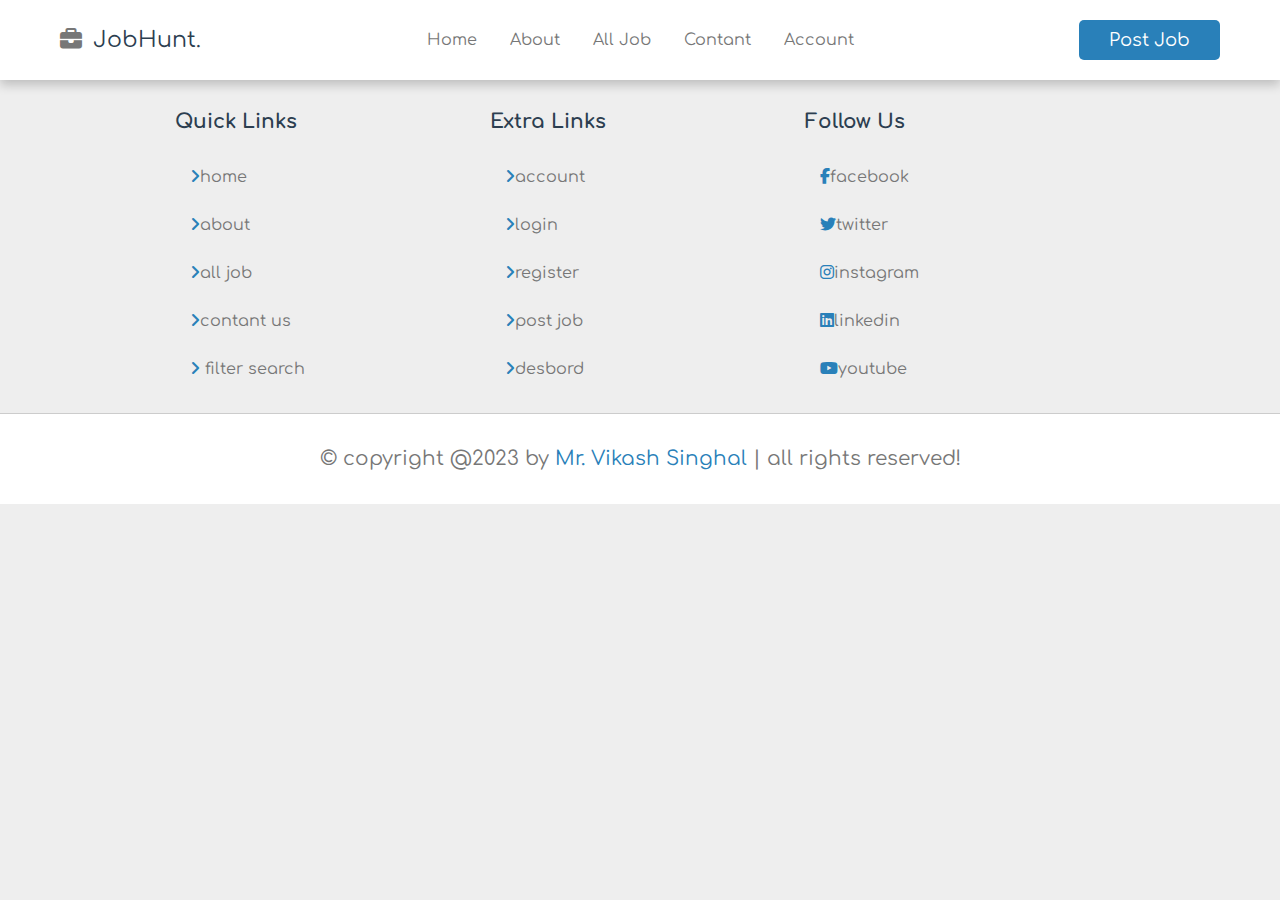
==== contant.html @ 27bb792d "Update" ====
<!DOCTYPE html>
<html lang="en">
<head>
    <meta charset="UTF-8">
    <meta name="viewport" content="width=device-width, initial-scale=1.0">
    <title>Contant US</title>
    <link rel="stylesheet" href="Style.css">
</head>
<body>
    
    <header class="header">
        <section class="flex">

            <div id="menu-btn" class="fas fa-bars-staggered"></div>

            <a href="Home.html" class="logo"><i class="fas fa-briefcase"></i>
                JobHunt.
            </a>
            <nav class="navbar">
                <a href="Home.html">Home</a>
                <a href="About.html">About</a>
                <a href="Jobs.html">All Job</a>
                <a href="contant.html">Contant</a>
                <a href="login.html">Account</a>
            </nav>
            
            <a href="#" class="btn" style="margin-top: 0;">Post Job</a>
        </section>
    </header>

<footer class="footer">
    <section class="grid">
        <div class="box">
            <h3>quick links</h3>
            <a href="Home.html"><i class="fas fa-angle-right"></i>home</a>
            <a href="About.html"><i class="fas fa-angle-right"></i>about</a>
            <a href="Jobs.html"><i class="fas fa-angle-right"></i>all job</a>
            <a href="contant.html"><i class="fas fa-angle-right"></i>contant us</a>
            <a href="#"><i class="fas fa-angle-right"></i> filter search</a>
        </div>

        <div class="box">
            <h3>extra links</h3>
            <a href="#"><i class="fas fa-angle-right"></i>account</a>
            <a href="login.html"><i class="fas fa-angle-right"></i>login</a>
            <a href="register.html"><i class="fas fa-angle-right"></i>register</a>
            <a href="#"><i class="fas fa-angle-right"></i>post job</a>
            <a href="#"><i class="fas fa-angle-right"></i>desbord</a>
        </div>

        <div class="box">
            <h3>follow us</h3>
            <a href="#"><i class="fab fa-facebook-f"></i>facebook</a>
            <a href="#"><i class="fab fa-twitter"></i>twitter</a>
            <a href="#"><i class="fab fa-instagram"></i>instagram</a>
            <a href="#"><i class="fab fa-linkedin"></i>linkedin</a>
            <a href="#"><i class="fab fa-youtube"></i>youtube</a>
        </div>
    </section>

    <div class="credit">&copy; copyright @2023 by <span>mr. Vikash Singhal</span> | all rights reserved!</div>
</footer>


    <script src="Script.js">

    </script>
</body>
</html>
---- Style.css ----
/* font awesome cdn link */
@import url('https://cdnjs.cloudflare.com/ajax/libs/font-awesome/6.4.2/css/all.min.css');
/* Google Font */
@import url('https://fonts.googleapis.com/css2?family=Balsamiq+Sans&family=Comfortaa:wght@300;400;500;600;700&display=swap');

:root{
    --main-color:#2980b9;
    --red:red;
    --light-color:#777;
    --light-bg:#eee;
    --black:#2c3e50;
    --white:#fff;
    --box-shadow:0 .5rem 1rem rgba(0,0,0,.2);
    --border:.1rem solid rgba(0,0,0,.2);

}
*{
    font-family: 'Comfortaa', cursive;
    margin: 0;
    padding: 0;
    box-sizing: border-box;
    text-decoration: none;
    outline: none;
    border: none;
}

*::selection{
    background-color: var(--main-color);
    color: var(--white);
}

::-webkit-scrollbar{
    width: 1rem;
    height: .5rem;
}
::-webkit-scrollbar-track{
    background-color: transparent;
}
::-webkit-scrollbar-thumb{
    background-color: var(--main-color);
}


html{
    font-size: 62.5%;
    overflow-x: hidden;
    scroll-padding-top: 7rem;
    scroll-behavior: smooth;
}
body{
    background-color: var(--light-bg);
}
section{
    padding: 2rem;
    margin: 0 auto;
    max-width: 1200px;
}



.btn{
    margin-top: 1rem;
    display: inline-block;
    padding: 1rem 3rem;
    cursor: pointer;
    font-size: 1.8rem;
    color: var(--white);
    background-color: var(--main-color);
    border-radius: .5rem;
    text-transform: capitalize;
    text-align: center;
}

.btn:hover{
    background-color: var(--black);
    
}


.header{
    position: sticky;
    top: 0;
    left: 0;
    right: 0;
    background-color: var(--white);
    box-shadow: var(--box-shadow);
    z-index: 1000;
}
.header .flex{
    position: relative;
    display: flex;
    align-items: center;
    justify-content: space-between;
}


#menu-btn{
    font-size: 2.7rem;
    color: var(--black);
    cursor: pointer;
    display: none;
}
.header .flex .logo{
    font-size: 2.2rem;
    color: var(--black);
}

.header .flex .logo i{
    margin-right: .5rem;
    color: var(--light-color);
}

.header .flex .navbar a{
    display: inline-block;
    padding: 1rem 1.5rem;
    font-size: 1.6rem;
    color: var(--light-color);
    border-radius: .5rem;
    text-transform: capitalize;
}

.header .flex .navbar a:hover{
    background-color: var(--main-color);
    color: var(--white);
}









.footer .grid{
    display: grid;
    grid-template-columns: repeat(auto-fit, 30rem);
    gap: 1.5rem;
    justify-content: center;
    align-items: flex-start;
}

.footer .grid .box h3{
    font-size: 2rem;
    color: var(--black);
    margin: 1rem 0;    
    padding-bottom: 1rem;
    text-transform: capitalize;

}

.footer .grid .box a{
    display: block;
    padding: 1.5rem;
    font-size: 1.6rem;
    color: var(--light-color);
} 

.footer .grid .box a i{
    color: var(--main-color);
    margin-right: (--main-color);
    transition: .2s linear  ;
}

.footer .grid .box a:hover i{
    margin-right: 2rem;

}

.footer .credit{
    text-align: center;
    padding: 3rem 2rem;
    border-top: var(--border);
    background-color: var(--white);
    font-size: 2rem;
    color: var(--light-color);
    line-height: 1.5;
}

.footer .credit span{
    color: var(--main-color);
    text-transform: capitalize;
}





@media(max-width:991px){
    html{
        font-size: 55%;
    }
}

@media(max-width:768px){
   
    #menu-btn{
        display: inline-block;
    }

    .header .flex .navbar{
        position: absolute;
        top: 99%;
        left: 0;
        right: 0;
        border-top: var(--border);
        background-color: var(--white);
        padding: 1rem .5rem;
        clip-path: polygon(0 0, 100% 0, 100% 0, 0 0);
        transition: .2s linear;

    }

    .header .flex .navbar.active{
        clip-path: polygon(0 0, 100% 0, 100% 100%, 0 99%);
    }

    .header .flex .navbar a{
        display: block;
        padding: 1.5rem 2rem; 
    }
}






@media(max-width:450px){
    html{
        font-size: 50%;
    }
}
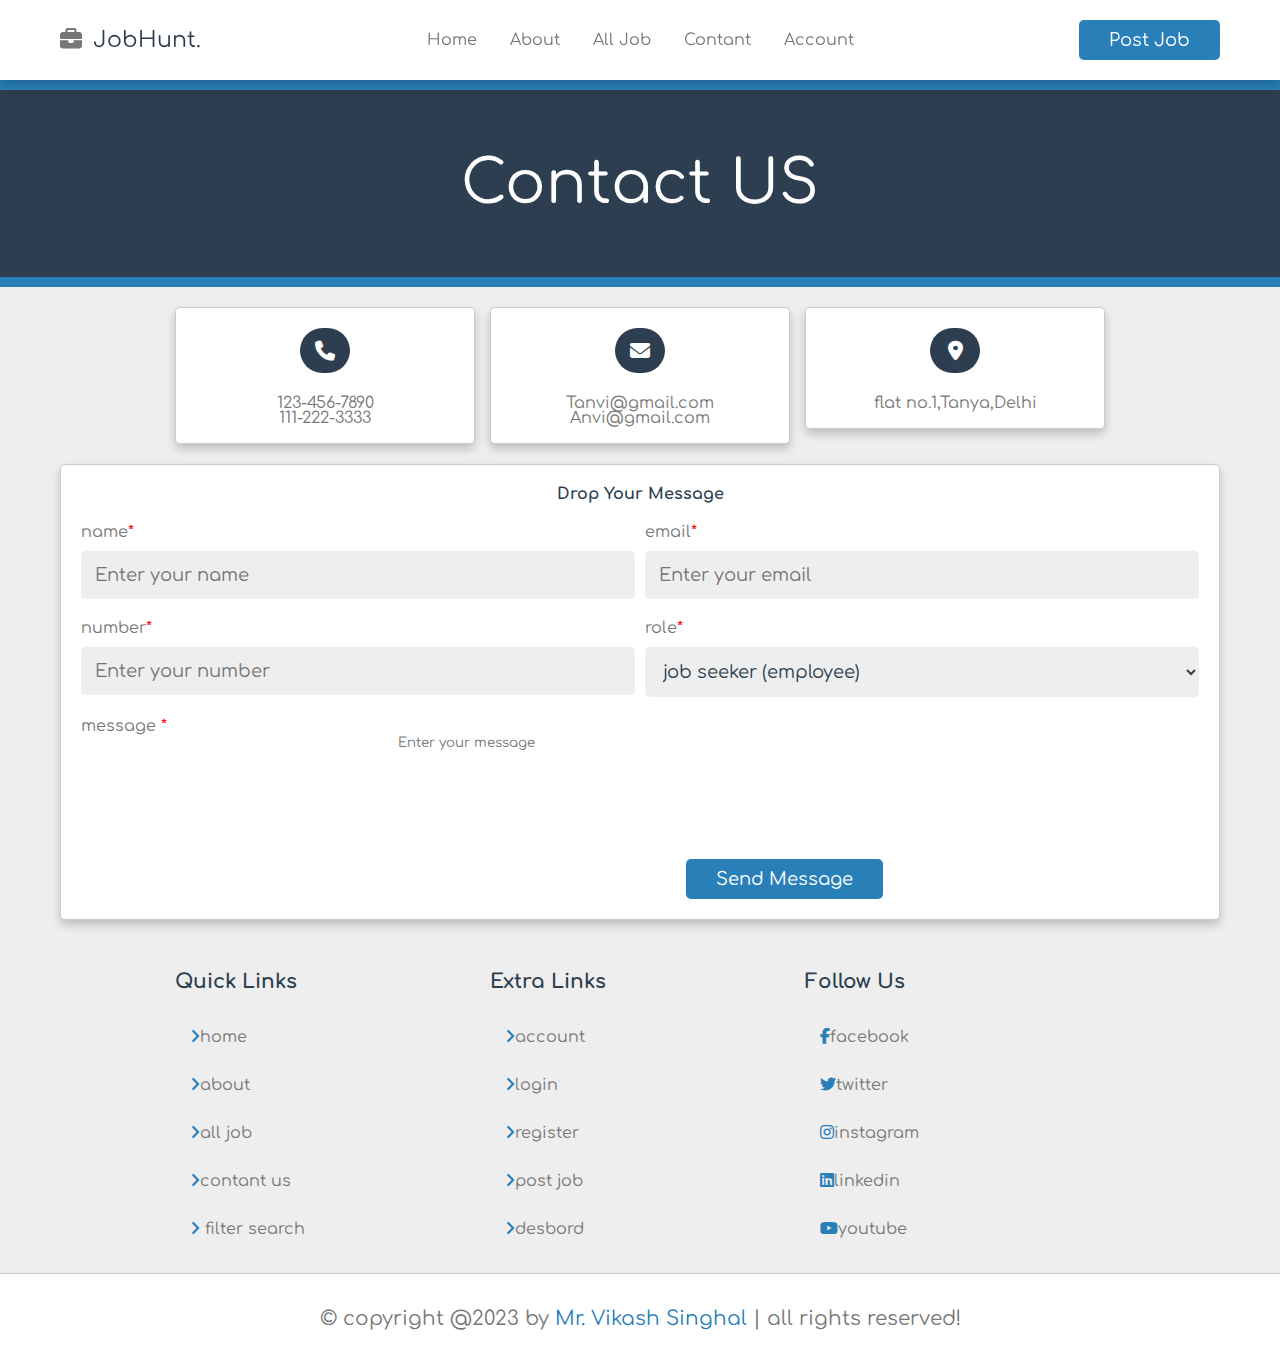
==== commit 6def2f5b: "All Jobs selecter" ====
--- a/contant.html
+++ b/contant.html
@@ -4,7 +4,7 @@
     <meta charset="UTF-8">
     <meta name="viewport" content="width=device-width, initial-scale=1.0">
     <title>Contant US</title>
-    <link rel="stylesheet" href="Style.css">
+    <link rel="stylesheet" href="Style1.css">
 </head>
 <body>
     
@@ -27,6 +27,71 @@
             <a href="#" class="btn" style="margin-top: 0;">Post Job</a>
         </section>
     </header>
+
+
+
+
+
+
+    
+    <!--contact us section-->
+    <div class="section-title">Contact US</div>
+    <section class="contact">
+    <div class="box-container">
+        <div class="box">
+            <i class="fas fa-phone"></i>
+            <a href="tel:1234567890">123-456-7890</a>
+            <a href="tel:111222333">111-222-3333</a>
+        </div>
+    
+        <div class="box">
+            <i class="fas fa-envelope"></i>
+            <a href="mailto:Tanvi@gmail.com">Tanvi@gmail.com</a>
+            <a href="mailto:Anvi@gmail.com">Anvi@gmail.com</a>
+        </div>
+    <div class="box">
+        <i class="fas fa-map-marker-alt"></i>
+        <a href="#">flat no.1,Tanya,Delhi</a>
+    </div>
+   </div>
+   <form action="" method="post">
+    <h3>Drop your message</h3>
+     <div class="flex">
+        <div class="box">
+            <p>name<span>*</span></p>
+            <input type="text" name="name" required maxlength="20" placeholder="Enter your name" 
+            class="input">
+        </div>
+        <div class="box">
+            <p>email<span>*</span></p>
+            <input type="text" name="email" required maxlength="50" placeholder="Enter your email" 
+            class="input">
+        </div>
+        <div class="box">
+            <p>number<span>*</span></p>
+            <input type="number" name="number" required min="0" max="9999999999" maxlength="20" placeholder="Enter your number" 
+            class="input">
+        </div>
+        <div class="box">
+            <p>role<span>*</span></p>
+            <select name="role" required class="input">
+                <option value="employee">job seeker (employee)</option>   
+                <option value="employeer">job provider (employee)</option>         
+             </select>
+            
+        </div>
+     </div>
+     <p>message <span>*</span></p>
+      <textarea name="message" class="input" required maxlength="1000" placeholder="Enter your message" 
+      cols="30" rows="10"></textarea>
+      <input type="submit" value="send message" name="send" class="btn">
+   </form>
+    </section>
+
+
+
+
+
 
 <footer class="footer">
     <section class="grid">
--- a/Style1.css
+++ b/Style1.css
@@ -0,0 +1,850 @@
+/* font awesome cdn link */
+
+@import url('https://cdnjs.cloudflare.com/ajax/libs/font-awesome/6.4.2/css/all.min.css');
+
+/* Google Font */
+
+@import url('https://fonts.googleapis.com/css2?family=Balsamiq+Sans&family=Comfortaa:wght@300;400;500;600;700&display=swap');
+
+:root{
+    --main-color:#2980b9;
+    --red:red;
+    --light-color:#777;
+    --light-bg:#eee;
+    --black:#2c3e50;
+    --white:#fff;
+    --box-shadow:0 .5rem 1rem rgba(0,0,0,.2);
+    --border:.1rem solid rgba(0,0,0,.2);
+
+}
+*{
+    font-family: 'Comfortaa', cursive;
+    margin: 0;
+    padding: 0;
+    box-sizing: border-box;
+    text-decoration: none;
+    outline: none;
+    border: none;
+}
+
+*::selection{
+    background-color: var(--main-color);
+    color: var(--white);
+}
+
+::-webkit-scrollbar{
+    width: 1rem;
+    height: .5rem;
+}
+::-webkit-scrollbar-track{
+    background-color: transparent;
+}
+::-webkit-scrollbar-thumb{
+    background-color: var(--main-color);
+}
+
+
+html{
+    font-size: 62.5%;
+    overflow-x: hidden;
+    scroll-padding-top: 7rem;
+    scroll-behavior: smooth;
+}
+body{
+    background-color: var(--light-bg);
+}
+section{
+    padding: 2rem;
+    margin: 0 auto;
+    max-width: 1200px;
+}
+
+/*  */
+
+.heading{
+    text-align: center;
+    margin-bottom: 2rem;
+    font-size: 3rem;
+    color: var(--black);
+    text-transform: capitalize;
+    padding: 1rem 0;
+}
+
+
+
+
+.btn{
+    margin-top: 1rem;
+    display: inline-block;
+    padding: 1rem 3rem;
+    cursor: pointer;
+    font-size: 1.8rem;
+    color: var(--white);
+    background-color: var(--main-color);
+    border-radius: .5rem;
+    text-transform: capitalize;
+    text-align: center;
+}
+
+.btn:hover{
+    background-color: var(--black);
+}
+
+.flax-btn{
+    display: flex;
+    align-items: center;
+    justify-content: space-between;
+    column-gap: 1rem;
+    flex-wrap: wrap;
+}
+
+.header{
+    position: sticky;
+    top: 0;
+    left: 0;
+    right: 0;
+    background-color: var(--white);
+    box-shadow: var(--box-shadow);
+    z-index: 1000;
+}
+.header .flex{
+    position: relative;
+    display: flex;
+    align-items: center;
+    justify-content: space-between;
+}
+
+
+#menu-btn{
+    font-size: 2.7rem;
+    color: var(--black);
+    cursor: pointer;
+    display: none;
+}
+.header .flex .logo{
+    font-size: 2.2rem;
+    color: var(--black);
+}
+
+.header .flex .logo i{
+    margin-right: .5rem;
+    color: var(--light-color);
+}
+
+.header .flex .navbar a{
+    display: inline-block;
+    padding: 1rem 1.5rem;
+    font-size: 1.6rem;
+    color: var(--light-color);
+    border-radius: .5rem;
+    text-transform: capitalize;
+}
+
+.header .flex .navbar a:hover{
+    background-color: var(--main-color);
+    color: var(--white);
+}
+
+/* home job title  */
+.home-contatiner{
+    background: url(Images/Background.jpg), rgba(0, 0, 0, .7) no-repeat;
+    background-size: cover;
+    background-position: center;
+    background-attachment: fixed;
+    background-blend-mode: color;
+}
+.home-contatiner .home{
+    min-height: 80vh;
+    display: flex;
+    align-items: center;
+    justify-content: center;
+}
+.home-contatiner .home form{
+    background-color: var(--white);
+    width: 50rem;
+    border-radius: .5rem;
+    padding: 2rem;
+    text-align: center;
+}
+.home-contatiner .home form h3{
+    font-size: 2.5rem;
+    color: var(--black);
+    margin-bottom: 1rem;
+    text-transform: capitalize;
+}
+.home-contatiner .home form p{
+    text-align: left;
+    font-size: 1.6rem;
+    color: var(--light-color);
+    padding: 1rem;
+}
+.home-contatiner .home form p span{
+    color: var(--red);
+}
+.home-contatiner .home form .input{
+    width: 100%;
+    border-radius: 5rem;
+    margin: 1rem 0;
+    background-color: var(--light-bg);
+    padding: 1.4rem;
+    font-size: 1.8rem;
+    color: var(--black);
+}
+
+.category .box-container{
+    display: grid;
+    grid-template-columns: repeat(auto-fit, 25rem);
+    justify-content: center;
+    align-items: flex-start;
+    gap: 1.5rem;
+}
+
+.category .box-container .box{
+    border-radius: .5rem;
+    box-shadow: var(--box-shadow);
+    border: var(--border);
+    padding: 2rem;
+    background: var(--white);
+    display: flex;
+    align-items: center;
+    gap: 2rem;
+    
+
+}
+
+.category .box-container .box i{
+    height: 4.5rem;
+    width: 5rem;
+    line-height: 4.5rem;
+    font-size: 1.8rem;
+    color: var(--black);
+    border-radius: .5rem;
+    background-color: var(--light-bg);
+    text-align: center;
+}
+
+.category .box-container .box h3{
+    font-size: 1.8rem;
+    text-transform: capitalize;
+    color: var(--black);
+    padding-bottom: .5rem;
+}
+
+.category .box-container .box span{
+    color: var(--light-color);
+    font-size: 1.6rem;
+}
+
+.category .box-container .box:hover{
+    background-color: var(--black);
+}
+.category .box-container .box:hover h3{
+    color: var(--white);
+}
+.category .box-container .box:hover span{
+    color: var(--white);
+}
+.category .box-container .box:hover i{
+    background-color: var(--white);
+}
+
+/* Home CSS Ended */
+
+
+
+/* About CSS */
+
+.section-title{
+    border-top: 1rem solid var(--main-color);
+    border-bottom: 1rem solid var(--main-color);
+    background-color: var(--black);
+    color: var(--white);
+    text-align:center;
+    padding: 6rem 2rem;
+    font-size: 6rem;
+    text-transform: capitalize;
+}
+
+.about img{
+    width: 100%;
+    margin-bottom: 1.5rem;
+}
+.about .box{
+    background-color: var(--white);
+    border-radius: .5rem;
+    background: var(--border);
+    padding:  2rem;
+    box-shadow: var(--box-shadow);
+}
+.about .box h2{
+    font-size: 2.5rem;
+    color: var(--yellow);
+    margin-bottom: 1.5rem;
+    text-transform: capitalize;
+}
+
+.about .box p{
+    padding: 1rem 0;
+    line-height: 1.8;
+    color: var(--light-color);
+    font-size: 1.6rem;
+
+}
+
+.reviews .box-container{
+    display:grid;
+    grid-template-columns: repeat(auto-fit,35rem);
+    gap: 1.5rem;
+    align-items: flex-start;
+    justify-content: center;
+}
+
+.reviews .box-container .box{
+    background-color: var(--white);
+    box-shadow: var(--box-shadow);
+    border: var(--border);
+    border-radius: .5rem;
+    padding: 1.5rem;
+}
+
+.reviews .box-container .box .stars{
+    margin-bottom: 1.5rem;    
+}
+
+.reviews .box-container .box .stars i{
+    color: var(--main-color);
+    font-size: 1.8rem;    
+}
+.reviews .box-container .box  .title{
+    text-transform: capitalize;
+    font-size: 2rem; 
+    color: var(--black);  
+    text-align: left; 
+}
+
+.reviews .box-container .box .user{
+    display: flex;
+    gap: 1.5rem;
+    margin-top: 1rem;
+    align-items: center;
+}
+
+.reviews .box-container .box .user img{
+    height: 6rem;
+    width: 6rem;
+    border-radius:50%;
+    object-fit: cover;
+}
+
+.reviews .box-container .box .user h4{
+    font-size: 1rem;
+    color: var(--black); 
+    margin-bottom: .5rem;
+    text-transform: capitalize;    
+}
+
+.reviews .box-container .box .user span{
+    color: var(--light-color);   
+    font-size: 1rem;
+}
+
+/* About Ended */
+
+/* All jobs start */
+
+.job-filter form{
+    background-color: var(--white);
+    box-shadow: var(--box-shadow);
+    border: var(--border);
+    border-radius: .5rem;
+    padding: 2rem;
+}
+
+.job-filter form .flex{
+    display: flex;
+    flex-wrap: wrap;
+    column-gap: 1rem;
+}
+
+.job-filter form .flex .box{
+    flex: 1 1 40rem;
+}
+
+.job-filter form .flex .box p{
+    font-size: 1.6rem;
+    color: var(--light-color);
+}
+
+.job-filter form .flex .box p span{
+    color: var(--red);
+}
+
+.job-filter form .flex .box input{
+    width: 100%;
+    border-radius: .5rem;
+    padding: 1.4rem;
+    color: var(--black);
+    margin: 1rem 0;
+    background-color: var(--light-bg);
+    font-size: 1.8rem;
+}
+
+.job-filter form .dropdown-container{
+    margin-top: 2rem;
+    display: flex;
+    flex-wrap: wrap;
+    gap: 1rem;
+}
+
+.job-filter form .dropdown-container .dropdown{
+    flex: 1 1 20rem;
+    position: relative;
+}
+
+.job-filter form .dropdown-container .dropdown .output{
+    width: 100%;
+    background: var(--light-bg);
+    border-radius: .5rem;
+    padding: 1.4rem;
+    font-size: 1.8rem;
+    color: var(--black);
+    text-align: center;
+    user-select: none;
+    cursor: pointer;
+}
+
+.job-filter form .dropdown-container .dropdown .output:placeholder-shown{
+    text-transform: capitalize;
+}
+
+.job-filter form .dropdown-container .dropdown .lists{
+    position: absolute;
+    top: 100%; left: 0; right: 0;
+    background-color: var(--white);
+    padding: 1rem;
+    border-radius: .5rem;
+    background-color: var(--white);
+    border: var(--border);
+    box-shadow: var(--box-shadow);
+    z-index: 10;
+    transform: scaleY(0);
+    transform-origin: top;
+}
+
+.job-filter form .dropdown-container .dropdown .lists .items{
+    padding: 1.2rem 1.4rem;
+    border-radius: .5rem;
+    font-size: 1.8rem;
+    color: var(--black);
+    cursor: pointer;
+}
+
+.job-filter form .dropdown-container .dropdown .lists .items:hover{
+    background-color: var(--light-bg);
+}
+
+.job-filter form .dropdown-container .dropdown .lists:hover,
+.job-filter form .dropdown-container .dropdown:hover .lists,
+.job-filter form .dropdown-container .dropdown .output:focus + .lists,
+.job-filter form .dropdown-container .dropdown .output:focus-within + .lists{
+    transform: scaleY(1);
+    transition: .2s linear;
+}
+
+
+/* all jobs ends */
+
+/* Contaut Us Start */
+
+.contact .box-container{
+    display:grid;
+    grid-template-columns: repeat(auto-fit,30rem);
+    gap: 1.5rem;
+    align-items: flex-start;
+    justify-content: center;
+
+}
+
+.contact .box-container .box{
+    background-color: var(--white);
+    border: var(--border);
+    border-radius: .5rem;
+    box-shadow: var(--box-shadow);
+    padding:  2rem;
+    text-align: center;
+}
+
+.contact .box-container .box i{
+    height: 4.5rem;
+    width: 5rem;
+    line-height: 4.5rem;
+    font-size: 2rem;
+   color: var(--white);
+   background-color: var(--black);
+   border-radius: 5rem;
+}
+
+.contact .box-container .box i{
+    height: 4.5rem;
+    width: 5rem;
+    line-height: 4.5rem;
+    font-size: 2rem;
+   color: var(--white);
+   background-color: var(--black);
+   border-radius: 5rem;
+   margin-bottom: 2rem;
+}
+
+
+
+.contact .box-container .box a{
+    display: block;
+    padding-top: .5rem;
+    font-size: 1.6rem;
+   color: var(--light-color);
+   line-height: 1rem;
+}
+
+.contact form{
+    margin-top: 2rem;
+    background-color: var(--white);
+    box-shadow: var(--box-shadow);
+    border: var(--border);
+    border-radius: .5rem;
+    padding:  2rem;
+    text-align: center;   
+}
+.contact form h3{
+    font-size: 1.6rem;
+    color: var(--black);
+    text-transform: capitalize;
+    margin-bottom: 1rem;
+
+}
+.contact form .flex{
+    display: flex;
+    flex-wrap: wrap;
+    column-gap: 1rem;
+}
+
+.contact form .flex .box{
+    flex: 1 1 40rem
+}
+
+.contact form .flex .input{
+   width: 100%;
+   border-radius: .5rem;
+   padding: 1.4rem;
+   color: var(--black);
+   font-size: 1.8rem;
+   background-color: var(--light-bg);
+   margin: 1rem 0;
+}
+.contact form p{
+    text-align: left;
+    font-size: 1.6rem;
+    padding-top: 1rem;
+    color: var(--light-color);
+}
+.contact form p span{
+    color: var(--red)
+}
+.contact form textarea{
+    height: 15rem;
+    resize: none;
+}
+
+/* Ended  */
+
+
+
+
+/* Acoount CSS Start */
+
+.account-form-container{
+    background: url('Images/Background.jpg'), rgba(0,0,0,.7) no-repeat;
+    background-size: cover;
+    background-position: center;
+    background-attachment:fixed;
+    background-blend-mode:color;
+}
+    
+.account-form-container .account-form{
+        min-height: 80vh;
+        display: flex;
+        align-items: center;
+        justify-content: center;
+    }
+    
+    
+.account-form-container .account-form form{
+        background-color: var(--white);
+        border-radius: .5rem;
+        padding: 2rem;
+        width: 50rem;
+        text-align: center;
+}
+    
+.account-form-container .account-form form h3{
+    font-size: 2.5rem;
+    text-transform: capitalize;
+    margin-bottom: 1rem;
+}
+    
+.account-form-container .account-form form .input{
+        width: 100%;
+        margin: 1rem 0;
+        font-size: 1.8rem;
+        padding: 1.4rem;
+        background-color: var(--light-bg);
+        border-radius: .5rem;
+}
+    
+.account-form-container .account-form form p{
+        padding: 1rem;
+        font-size: 1.6rem;
+        color: var(--light-color);
+    }
+    
+.account-form-container .account-form form p a{
+        color: var(--main-color);
+}
+    
+.account-form-container  .account-form form p a:hover{
+        color: var(--black);
+        text-decoration: underline;
+}
+
+/* Account CSS Ended */
+
+
+
+
+/* Footer CSS */
+
+.footer .grid{
+    display: grid;
+    grid-template-columns: repeat(auto-fit, 30rem);
+    gap: 1.5rem;
+    justify-content: center;
+    align-items: flex-start;
+}
+
+.footer .grid .box h3{
+    font-size: 2rem;
+    color: var(--black);
+    margin: 1rem 0;    
+    padding-bottom: 1rem;
+    text-transform: capitalize;
+
+}
+
+.footer .grid .box a{
+    display: block;
+    padding: 1.5rem;
+    font-size: 1.6rem;
+    color: var(--light-color);
+} 
+
+.footer .grid .box a i{
+    color: var(--main-color);
+    margin-right: (--main-color);
+    transition: .2s linear  ;
+}
+
+.footer .grid .box a:hover i{
+    margin-right: 2rem;
+
+}
+
+.footer .credit{
+    text-align: center;
+    padding: 3rem 2rem;
+    border-top: var(--border);
+    background-color: var(--white);
+    font-size: 2rem;
+    color: var(--light-color);
+    line-height: 1.5;
+}
+
+.footer .credit span{
+    color: var(--main-color);
+    text-transform: capitalize;
+}
+
+/* footer Ended */
+
+
+
+/* Latest Jobs start */
+
+.jobs-container .box-container{
+    display: grid;
+    grid-template-columns: repeat(auto-fit, 35rem);
+    gap: 1.5rem;
+    align-items: flex-start;
+    justify-content: center;
+}
+
+.jobs-container .box-container .box{
+    background-color: var(--white);
+    border-radius: .5rem;
+    border: var(--border);
+    padding: 2rem;
+    box-shadow: var(--box-shadow);
+    overflow-x: hidden;
+}
+
+.jobs-container .box-container .box .company{
+    display: flex;
+    align-items: center;
+    gap: 1.5rem;
+    margin-bottom: 1.5rem;
+}
+
+.jobs-container .box-container .box .company img{
+    height: 7rem;
+    width: 7rem;
+    object-fit: contain;
+}
+
+.jobs-container .box-container .box .company h3{
+    font-size: 1.8rem;
+    color: var(--black);
+    text-overflow: ellipsis;
+    overflow-x: hidden;
+    text-transform: capitalize;
+    padding-bottom: .5rem;
+}
+
+.jobs-container .box-container .box .company p{
+    color: var(--light-color);
+    font-size: 1.6rem;
+}
+
+.jobs-container .box-container .box .job-title{
+    font-size: 2rem;
+    color: var(--black);
+    text-transform: capitalize;
+    overflow-x: hidden;
+    text-overflow: ellipsis;
+}
+
+.jobs-container .box-container .box .location{
+    padding: .7rem 0;
+    font-size: 1.6rem;
+    color: var(--light-color);
+}
+
+.jobs-container .box-container .box .location i{
+    margin-right: .3rem;
+    color: var(--main-color);
+}
+
+.jobs-container .box-container .box .tags{
+    display: flex;
+    flex-wrap: wrap;
+    gap: 1rem;
+    margin: 1.2rem 0;
+
+}
+
+.jobs-container .box-container .box .tags p{
+    padding: 1.2rem;
+    border-radius: .5rem;
+    background-color: var(--light-bg);
+    font-size: 1.6rem;
+    color: var(--light-color);
+}
+
+.jobs-container .box-container .box .tags p i{
+    margin-right: .5rem;
+    color: var(--black);
+
+}
+
+.jobs-container .box-container .box .fa-heart{
+    background-color: var(--light-bg);
+    border-radius: .5rem;
+    color: var(--light-color);
+    font-size: 1.8rem;
+    cursor: pointer;
+    height: 4rem;
+    width: 4.5rem;
+    line-height: 4rem;
+}
+
+.jobs-container .box-container .box .fa-heart:hover{
+    background-color: var(--black);
+    color: var(--white);
+}
+/* Latest Jobs ends */
+
+
+
+
+
+
+
+@media(max-width:991px){
+    html{
+        font-size: 55%;
+    }
+}
+
+@media(max-width:768px){
+   
+    #menu-btn{
+        display: inline-block;
+    }
+
+    .header .flex .navbar{
+        position: absolute;
+        top: 99%;
+        left: 0;
+        right: 0;
+        border-top: var(--border);
+        background-color: var(--white);
+        padding: 1rem .5rem;
+        clip-path: polygon(0 0, 100% 0, 100% 0, 0 0);
+        transition: .2s linear;
+
+    }
+
+    .header .flex .navbar.active{
+        clip-path: polygon(0 0, 100% 0, 100% 100%, 0 99%);
+    }
+
+    .header .flex .navbar a{
+        display: block;
+        padding: 1.5rem 2rem; 
+    }
+
+    .category .box-container{
+        grid-template-columns: repeat(auto-fit, 16.5rem);
+    }
+    .category .box-container .box{
+        flex-flow: column;
+        text-align: center;
+    }
+
+    .section-title{
+        font-size: 4rem;
+        padding: 3rem 2rem;
+    }
+}
+
+
+@media(max-width:450px){
+    html{
+        font-size: 50%;
+    }
+
+    .section-title{
+        font-size: 3rem;
+    }
+}
+
+
+
+
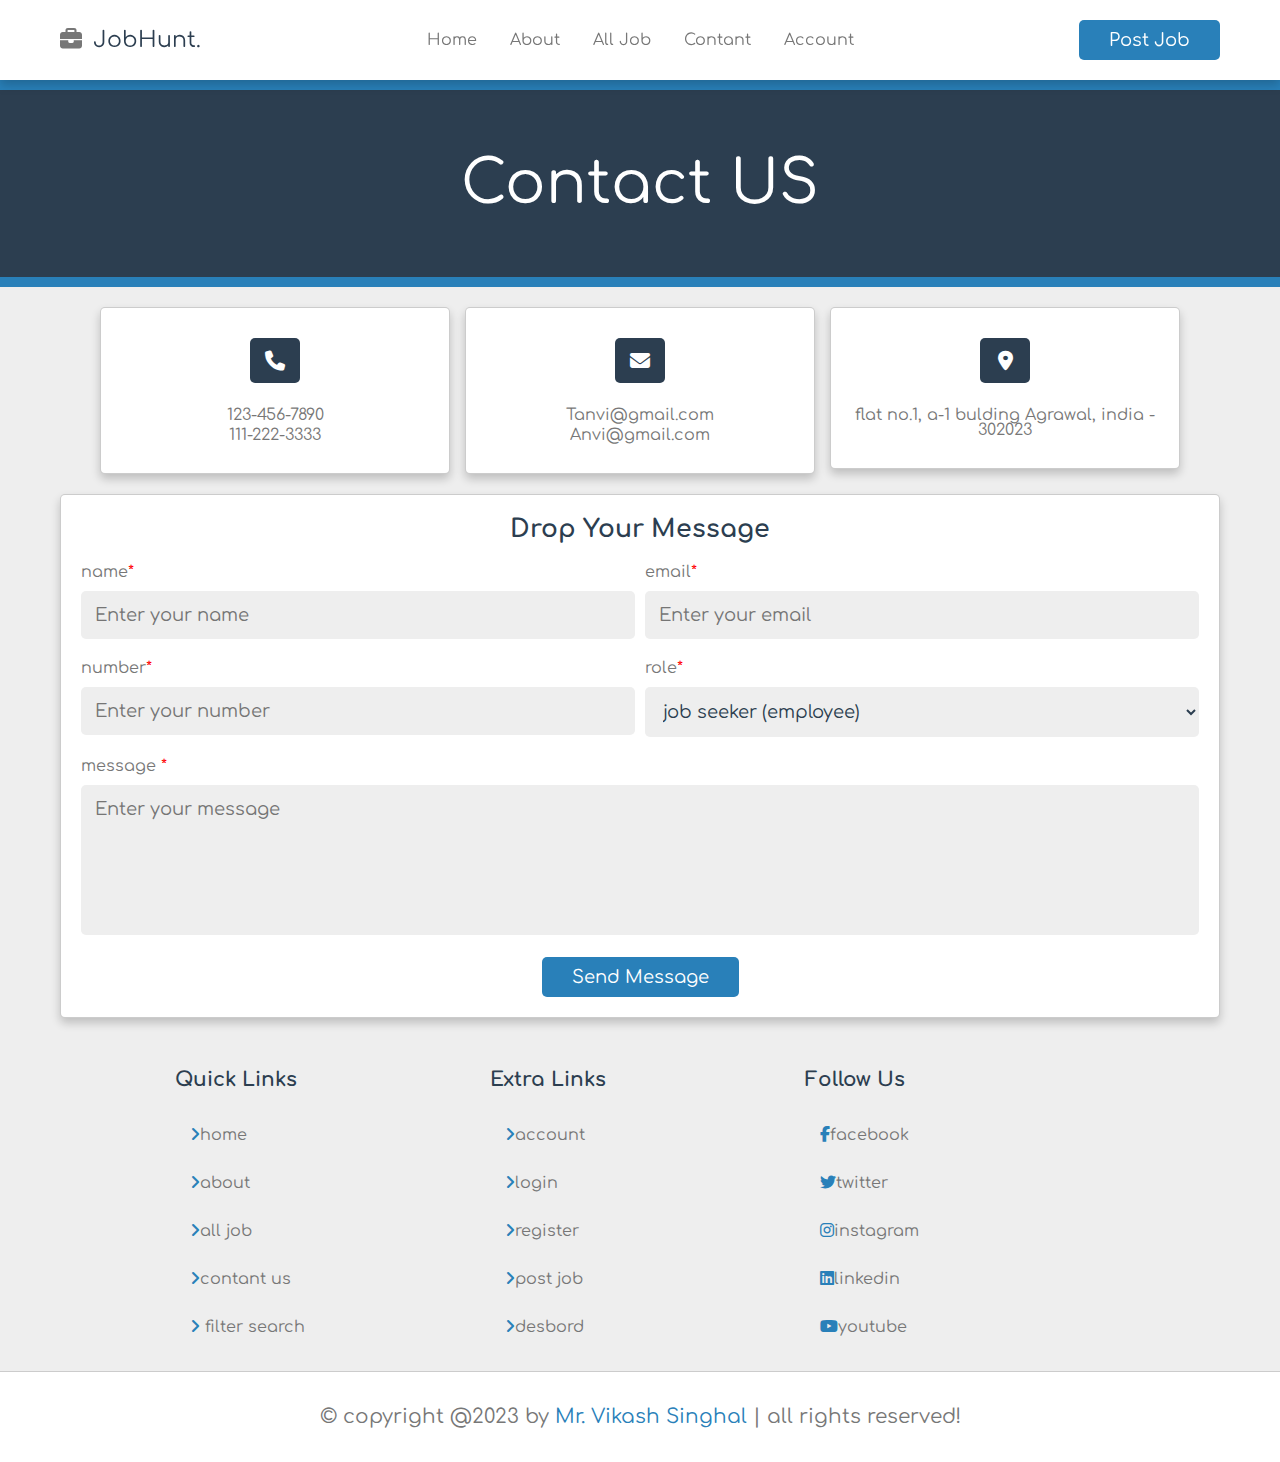
==== commit 68f5ba95: "Contact file modifican" ====
--- a/contant.html
+++ b/contant.html
@@ -2,7 +2,7 @@
 <html lang="en">
 <head>
     <meta charset="UTF-8">
-    <meta name="viewport" content="width=device-width, initial-scale=1.0">
+    <meta name="viewport" content="width=de vice-width, initial-scale=1.0">
     <title>Contant US</title>
     <link rel="stylesheet" href="Style1.css">
 </head>
@@ -12,7 +12,7 @@
         <section class="flex">
 
             <div id="menu-btn" class="fas fa-bars-staggered"></div>
-
+            
             <a href="Home.html" class="logo"><i class="fas fa-briefcase"></i>
                 JobHunt.
             </a>
@@ -22,70 +22,58 @@
                 <a href="Jobs.html">All Job</a>
                 <a href="contant.html">Contant</a>
                 <a href="login.html">Account</a>
-            </nav>
+            </nav> 
             
             <a href="#" class="btn" style="margin-top: 0;">Post Job</a>
         </section>
     </header>
-
-
-
-
-
-
-    
     <!--contact us section-->
+   
     <div class="section-title">Contact US</div>
     <section class="contact">
-    <div class="box-container">
-        <div class="box">
-            <i class="fas fa-phone"></i>
-            <a href="tel:1234567890">123-456-7890</a>
-            <a href="tel:111222333">111-222-3333</a>
+        <div class="box-container">
+            <div class="box">
+                <i class="fas fa-phone"></i>
+                <a href="tel:1234567890">123-456-7890</a>
+                <a href="tel:111222333">111-222-3333</a>
+            </div>
+            <div class="box">
+                <i class="fas fa-envelope"></i>
+                <a href="mailto:Tanvi@gmail.com">Tanvi@gmail.com</a>
+                <a href="mailto:Anvi@gmail.com">Anvi@gmail.com</a>
+            </div>
+            <div class="box">
+                <i class="fas fa-map-marker-alt"></i>
+                <a href="#">flat no.1, a-1 bulding Agrawal, india - 302023</a>
+            </div>
         </div>
-    
-        <div class="box">
-            <i class="fas fa-envelope"></i>
-            <a href="mailto:Tanvi@gmail.com">Tanvi@gmail.com</a>
-            <a href="mailto:Anvi@gmail.com">Anvi@gmail.com</a>
-        </div>
-    <div class="box">
-        <i class="fas fa-map-marker-alt"></i>
-        <a href="#">flat no.1,Tanya,Delhi</a>
-    </div>
-   </div>
-   <form action="" method="post">
-    <h3>Drop your message</h3>
-     <div class="flex">
-        <div class="box">
-            <p>name<span>*</span></p>
-            <input type="text" name="name" required maxlength="20" placeholder="Enter your name" 
-            class="input">
-        </div>
-        <div class="box">
-            <p>email<span>*</span></p>
-            <input type="text" name="email" required maxlength="50" placeholder="Enter your email" 
-            class="input">
-        </div>
-        <div class="box">
-            <p>number<span>*</span></p>
-            <input type="number" name="number" required min="0" max="9999999999" maxlength="20" placeholder="Enter your number" 
-            class="input">
-        </div>
-        <div class="box">
-            <p>role<span>*</span></p>
-            <select name="role" required class="input">
-                <option value="employee">job seeker (employee)</option>   
-                <option value="employeer">job provider (employee)</option>         
-             </select>
-            
-        </div>
-     </div>
-     <p>message <span>*</span></p>
-      <textarea name="message" class="input" required maxlength="1000" placeholder="Enter your message" 
-      cols="30" rows="10"></textarea>
-      <input type="submit" value="send message" name="send" class="btn">
-   </form>
+        <form action="" method="post">
+            <h3>Drop your message</h3>
+            <div class="flex">
+                <div class="box">
+                    <p>name<span>*</span></p>
+                    <input type="text" name="name" required maxlength="20" placeholder="Enter your name" class="input">
+                </div>
+                <div class="box">
+                    <p>email<span>*</span></p>
+                    <input type="text" name="email" required maxlength="50" placeholder="Enter your email" class="input">
+                </div>
+                <div class="box">
+                    <p>number<span>*</span></p>
+                    <input type="number" name="number" required min="0" max="9999999999" maxlength="20" placeholder="Enter your number" class="input">
+                </div>
+                <div class="box">
+                    <p>role<span>*</span></p>
+                    <select name="role" required class="input">
+                        <option value="employee">job seeker (employee)</option>   
+                        <option value="employeer">job provider (employee)</option>         
+                    </select> 
+                </div>
+            </div>
+            <p>message <span>*</span></p>
+            <textarea name="message" class="input" required maxlength="1000" placeholder="Enter your message" cols="30" rows="10"></textarea>
+            <input type="submit" value="send message" name="send" class="btn">
+        </form>
     </section>
 
 
--- a/Style1.css
+++ b/Style1.css
@@ -458,7 +458,7 @@
 
 .contact .box-container{
     display:grid;
-    grid-template-columns: repeat(auto-fit,30rem);
+    grid-template-columns: repeat(auto-fit, 35rem);
     gap: 1.5rem;
     align-items: flex-start;
     justify-content: center;
@@ -470,7 +470,7 @@
     border: var(--border);
     border-radius: .5rem;
     box-shadow: var(--box-shadow);
-    padding:  2rem;
+    padding: 3rem 2rem;
     text-align: center;
 }
 
@@ -479,43 +479,35 @@
     width: 5rem;
     line-height: 4.5rem;
     font-size: 2rem;
-   color: var(--white);
-   background-color: var(--black);
-   border-radius: 5rem;
-}
-
-.contact .box-container .box i{
-    height: 4.5rem;
-    width: 5rem;
-    line-height: 4.5rem;
-    font-size: 2rem;
-   color: var(--white);
-   background-color: var(--black);
-   border-radius: 5rem;
-   margin-bottom: 2rem;
-}
-
-
+    color: var(--white);
+    background-color: var(--black);
+    border-radius: .5rem;
+    margin-bottom: 2rem;
+}
 
 .contact .box-container .box a{
     display: block;
     padding-top: .5rem;
     font-size: 1.6rem;
-   color: var(--light-color);
-   line-height: 1rem;
-}
+    color: var(--light-color);
+    line-height: 1.5rem;
+}
+
+
+
+
 
 .contact form{
     margin-top: 2rem;
     background-color: var(--white);
+    border: var(--border);
+    border-radius: .5rem;
     box-shadow: var(--box-shadow);
-    border: var(--border);
-    border-radius: .5rem;
-    padding:  2rem;
+    padding: 2rem;
     text-align: center;   
 }
 .contact form h3{
-    font-size: 1.6rem;
+    font-size: 2.5rem;
     color: var(--black);
     text-transform: capitalize;
     margin-bottom: 1rem;
@@ -531,7 +523,7 @@
     flex: 1 1 40rem
 }
 
-.contact form .flex .input{
+.contact form .input{
    width: 100%;
    border-radius: .5rem;
    padding: 1.4rem;
@@ -613,6 +605,16 @@
 .account-form-container  .account-form form p a:hover{
         color: var(--black);
         text-decoration: underline;
+}
+
+.alert{
+    text-align: center;
+    font-size: 30px;
+    padding: 10px;
+    background: #79c879;
+    color: #fff;
+    margin-bottom: 10px;
+    display: none;
 }
 
 /* Account CSS Ended */
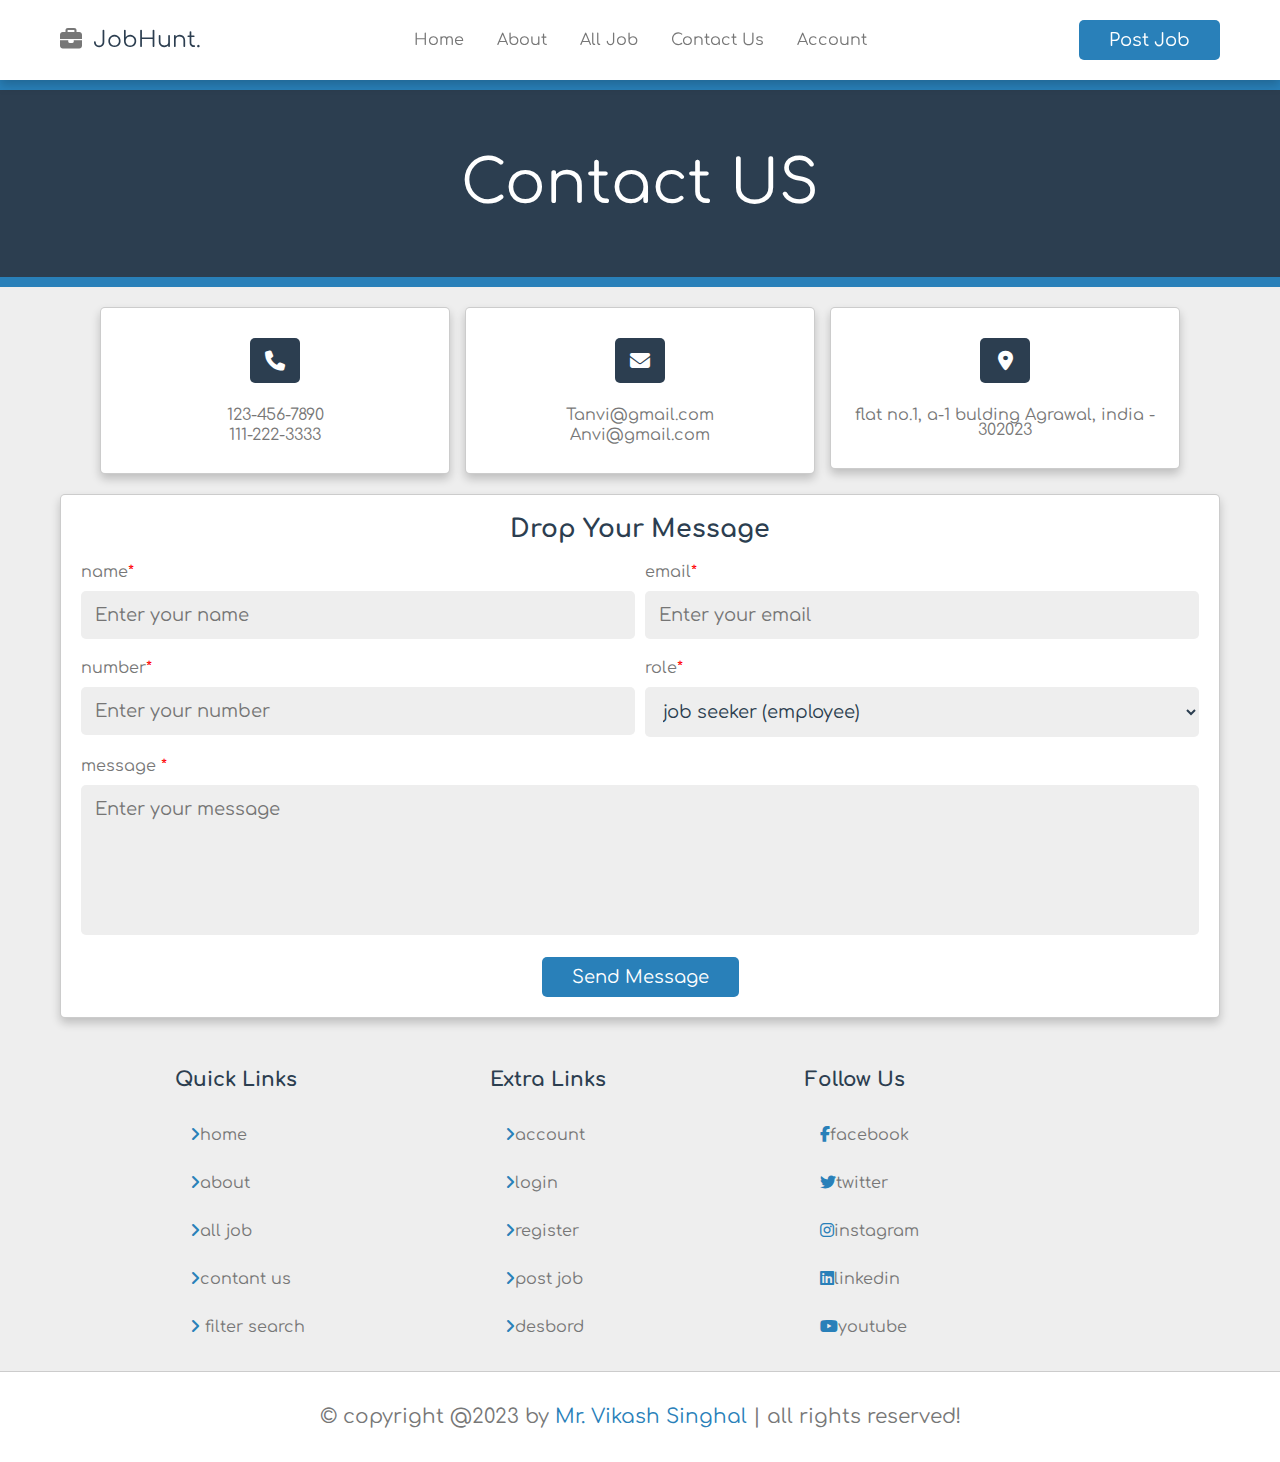
==== commit e61b36e6: "Rename Contant to Contact" ====
--- a/contant.html
+++ b/contant.html
@@ -20,7 +20,7 @@
                 <a href="Home.html">Home</a>
                 <a href="About.html">About</a>
                 <a href="Jobs.html">All Job</a>
-                <a href="contant.html">Contant</a>
+                <a href="contant.html">Contact Us</a>
                 <a href="login.html">Account</a>
             </nav> 
             
